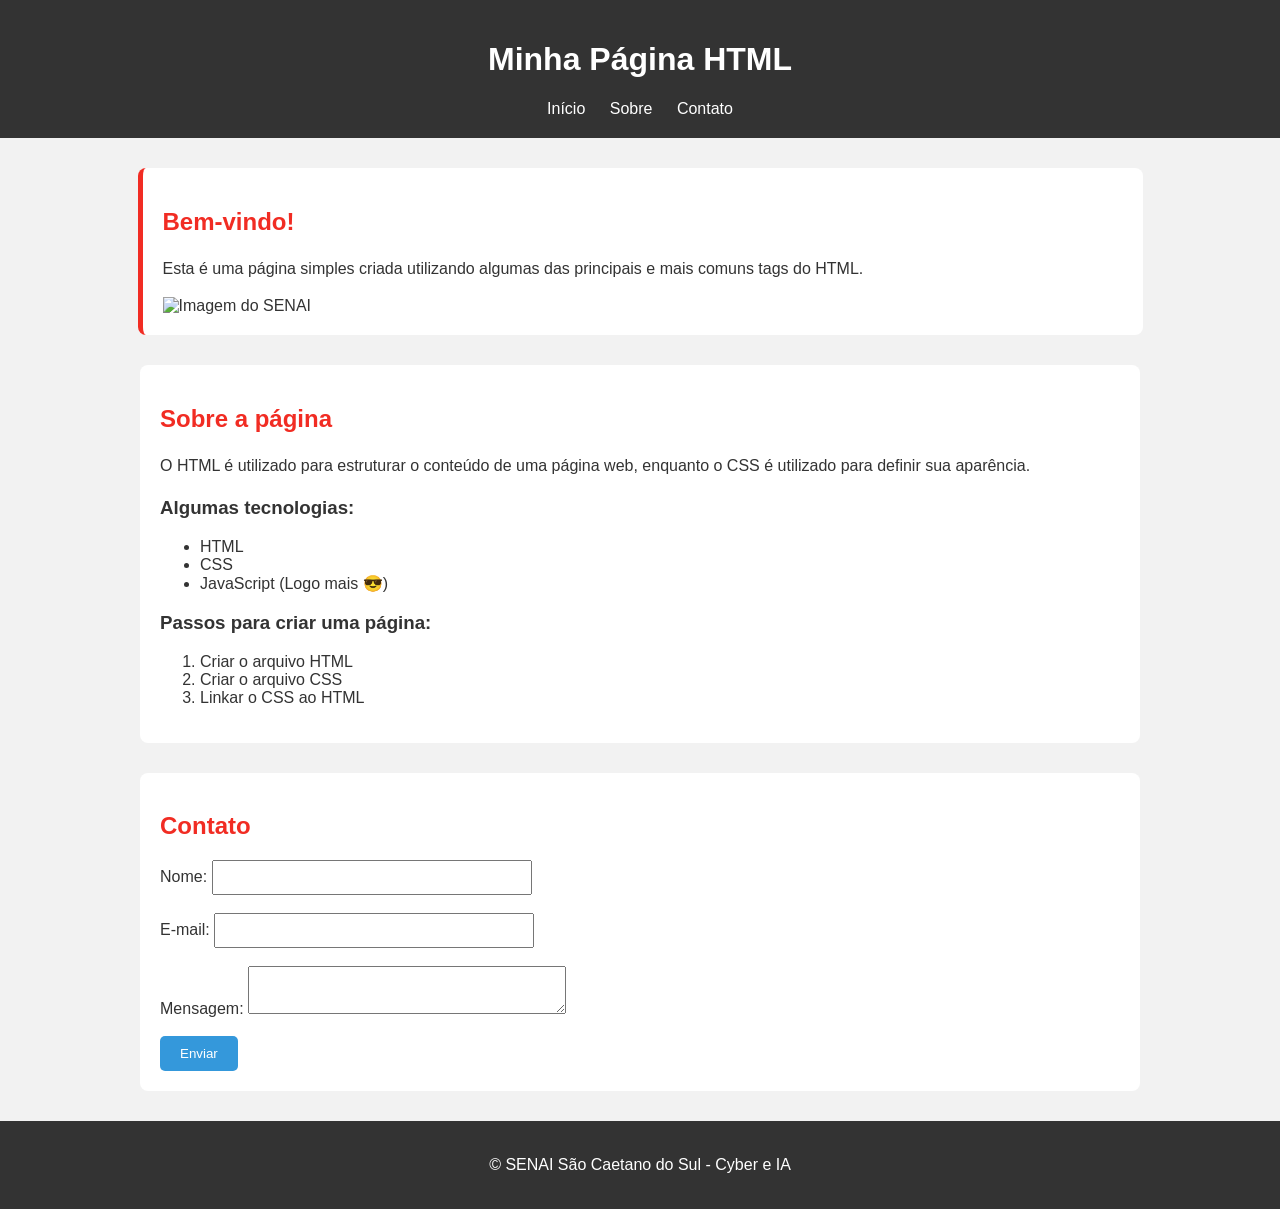
==== Home/index.html @ e043797a "iniciando o projeto" ====
<!DOCTYPE html>
<html lang="pt-BR">
<head>
    <meta charset="UTF-8">
    <meta name="viewport" content="width=device-width, initial-scale=1.0">

    <title>Minha Página HTML</title>

    <!-- Link para o arquivo CSS externo -->
    <link rel="stylesheet" href="style.css">
</head>

<body>

    <header id="cabecalho">
        <h1>Minha Página HTML</h1>

        <nav>
            <a href="#inicio">Início</a>
            <a href="#sobre">Sobre</a>
            <a href="#contato">Contato</a>
        </nav>
    </header>

    <main>

        <section id="inicio" class="secao">
            <h2>Bem-vindo!</h2>

            <p>
                Esta é uma página simples criada utilizando algumas
                das principais e mais comuns tags do HTML.
            </p>

            <img
                src="https://encrypted-tbn0.gstatic.com/images?q=tbn:ANd9GcTf_hTBVaxPacbGCSpSGp-CMgi8OzX09eHSZrMtBziHdM8jllZdi2ClsQw&s=10"
                alt="Imagem do SENAI"
            >
        </section>

        <section id="sobre" class="secao">
            <h2>Sobre a página</h2>

            <p>
                O HTML é utilizado para estruturar o conteúdo de uma
                página web, enquanto o CSS é utilizado para definir
                sua aparência.
            </p>

            <h3>Algumas tecnologias:</h3>

            <ul>
                <li>HTML</li>
                <li>CSS</li>
                <li>JavaScript (Logo mais 😎)</li>
            </ul>

            <h3>Passos para criar uma página:</h3>

            <ol>
                <li>Criar o arquivo HTML</li>
                <li>Criar o arquivo CSS</li>
                <li>Linkar o CSS ao HTML</li>
            </ol>
        </section>

        <section id="contato" class="secao">
            <h2>Contato</h2>

            <form>
                <label for="nome">Nome:</label>
                <input type="text" id="nome" name="nome">

                <br><br>

                <label for="email">E-mail:</label>
                <input type="email" id="email" name="email">

                <br><br>

                <label for="mensagem">Mensagem:</label>
                <textarea id="mensagem" name="mensagem"></textarea>

                <br><br>

                <button type="submit">Enviar</button>
            </form>
        </section>

    </main>

    <footer>
        <p>&copy; SENAI São Caetano do Sul - Cyber e IA</p>
    </footer>

</body>
</html>
---- Home/style.css ----
/* Referência a uma TAG */
body {
    font-family: Arial, sans-serif;
    margin: 0;
    background-color: #f2f2f2;
    color: #333;
}

/* Referência a um ID */
#cabecalho {
    background-color: #333;
    color: white;
    padding: 20px;
    text-align: center;
}

/* Referência a uma TAG dentro de outra TAG */
nav a {
    color: white;
    text-decoration: none;
    margin: 0 10px;
}

/* Referência a uma CLASSE */
.secao {
    background-color: white;
    margin: 30px auto;
    padding: 20px;
    max-width: 960px;
    border-radius: 8px;
}

/* Referência a um ID */
#inicio {
    border-left: 5px solid #f12c23;
}

/* Referência a TAG */
h2 {
    color: #f12c23;
}

/* Referência a TAG */
p {
    line-height: 1.6;
}

/* Referência a uma classe + TAG */
.secao img {
    max-width: 100%;
    height: auto;
}

/* Referência a TAG */
input,
textarea {
    padding: 8px;
    width: 300px;
    max-width: 90%;
}

/* Referência a TAG */
button {
    background-color: #3498db;
    color: white;
    border: none;
    padding: 10px 20px;
    cursor: pointer;
    border-radius: 5px;
}

/* Referência a TAG com pseudo-classe */
button:hover {
    background-color: #217dbb;
}

/* Referência a uma TAG */
footer {
    text-align: center;
    background-color: #333;
    color: white;
    padding: 15px;
}
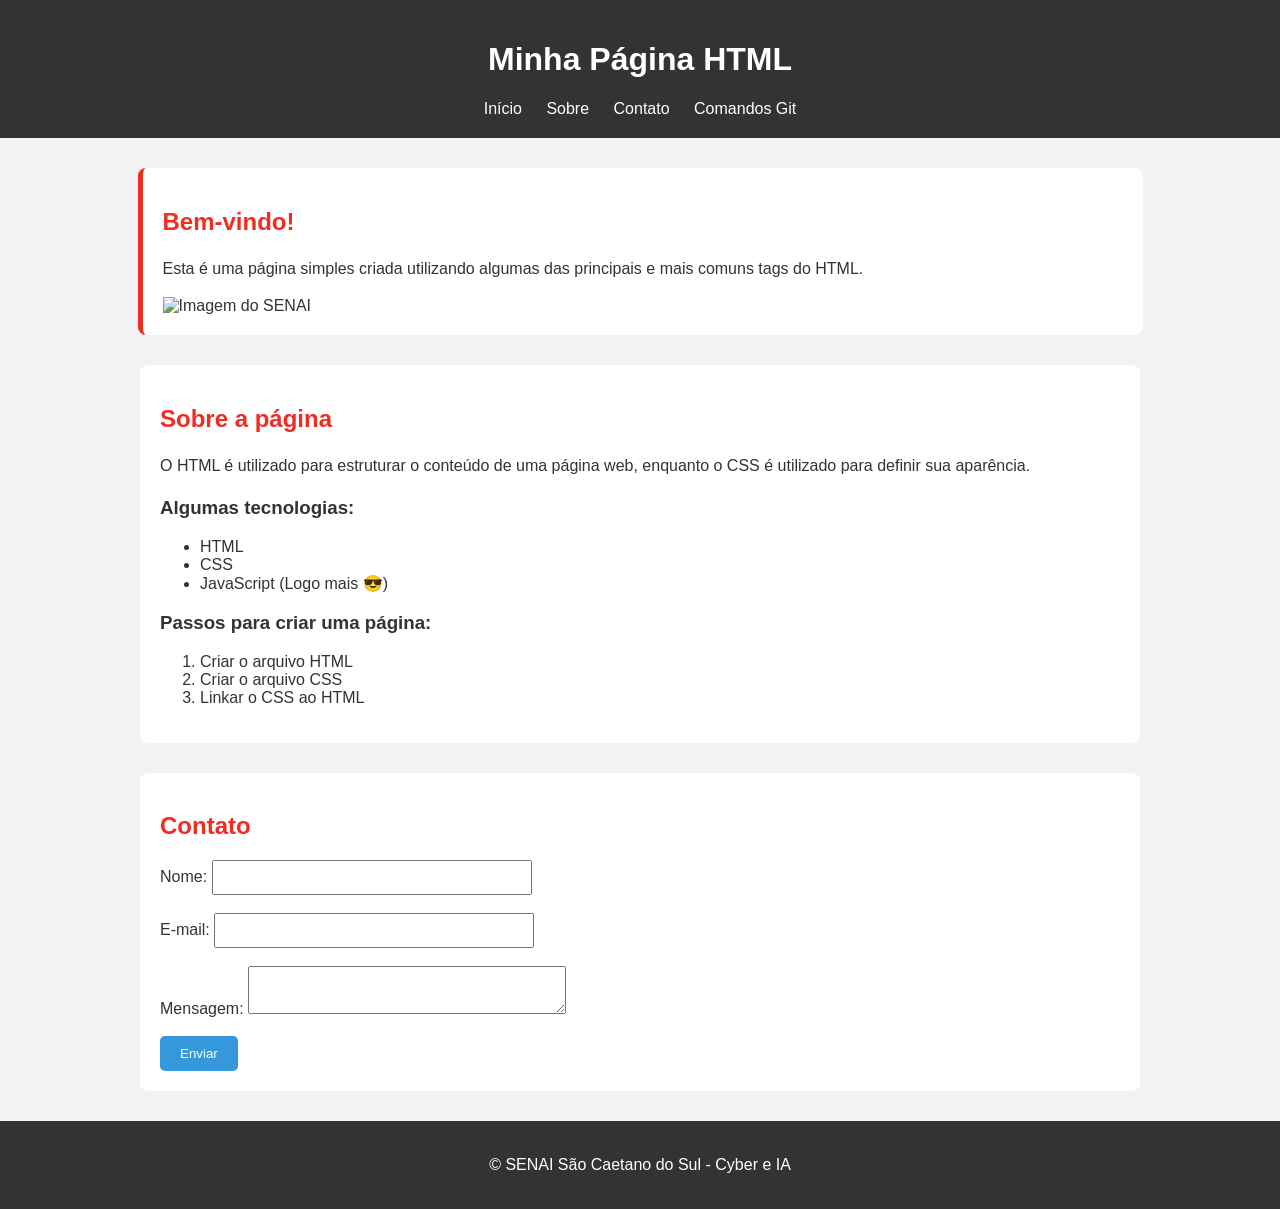
==== commit 7d7d3f0f: "adicionando link para a tela de comandos do git na tela home" ====
--- a/Home/index.html
+++ b/Home/index.html
@@ -19,6 +19,7 @@
             <a href="#inicio">Início</a>
             <a href="#sobre">Sobre</a>
             <a href="#contato">Contato</a>
+            <a href="../ComandosGit/index.html">Comandos Git</a>
         </nav>
     </header>
 
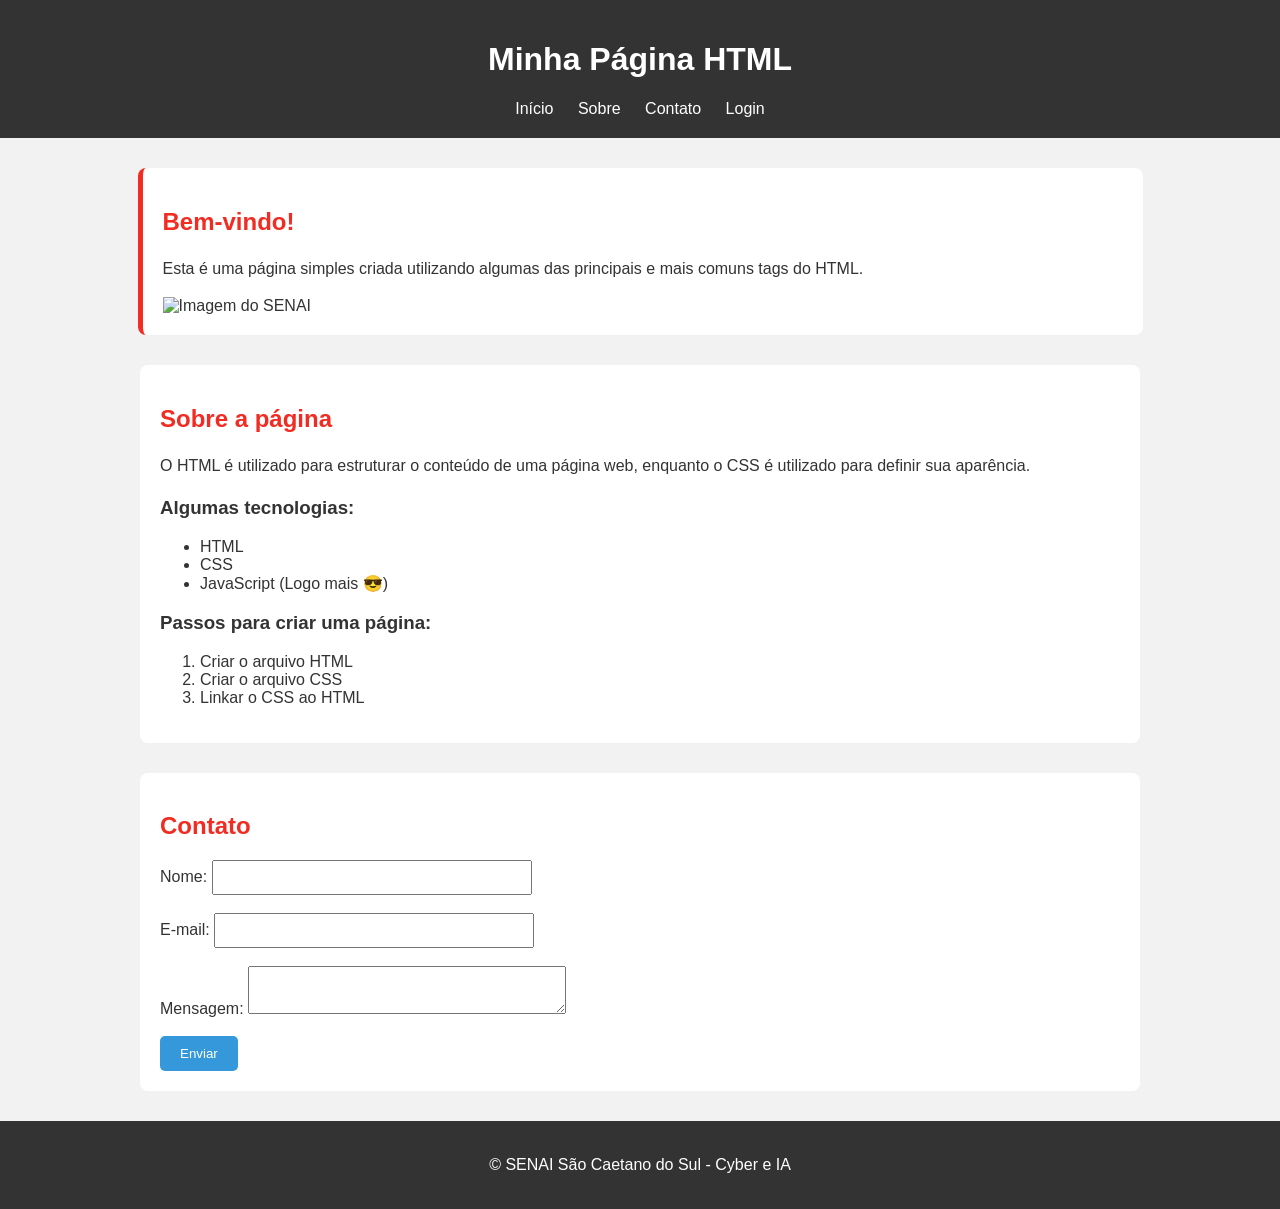
==== commit 6c365ea5: "adicionando link para a tela de login na home" ====
--- a/Home/index.html
+++ b/Home/index.html
@@ -19,7 +19,7 @@
             <a href="#inicio">Início</a>
             <a href="#sobre">Sobre</a>
             <a href="#contato">Contato</a>
-            <a href="../ComandosGit/index.html">Comandos Git</a>
+            <a href="../Login/index.html">Login</a>
         </nav>
     </header>
 
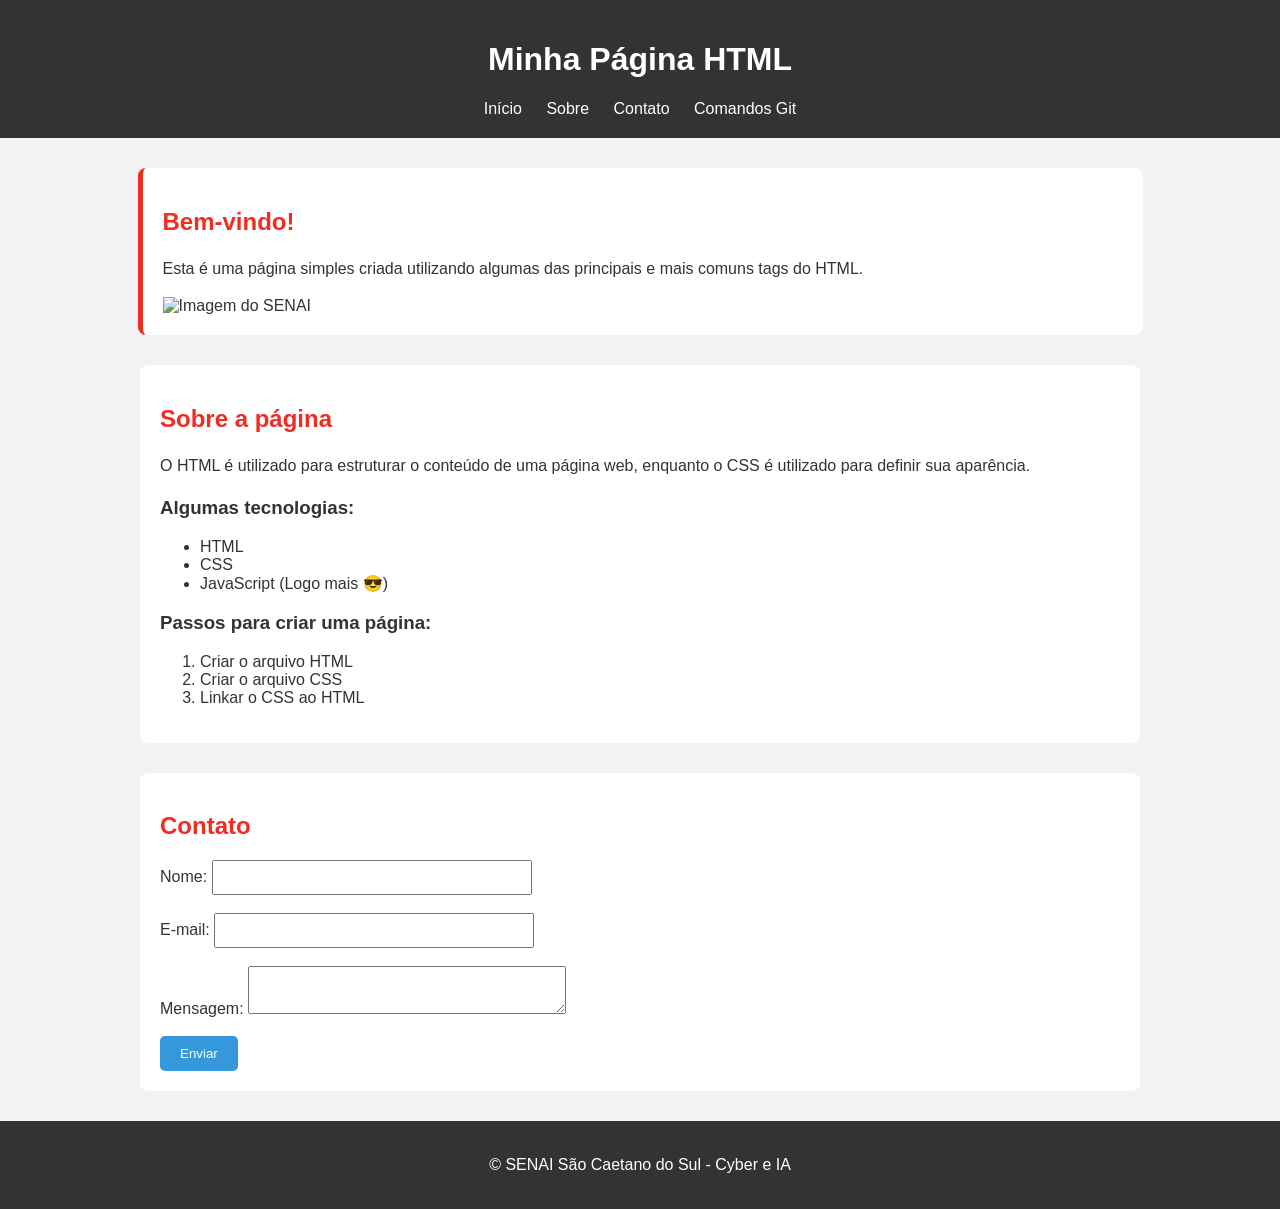
==== commit dfa42bc9: "Merge pull request #2 from s-f22/feature/link-comandos adicionando link para a tela de comandos do g" ====
--- a/Home/index.html
+++ b/Home/index.html
@@ -19,7 +19,7 @@
             <a href="#inicio">Início</a>
             <a href="#sobre">Sobre</a>
             <a href="#contato">Contato</a>
-            <a href="../Login/index.html">Login</a>
+            <a href="../ComandosGit/index.html">Comandos Git</a>
         </nav>
     </header>
 
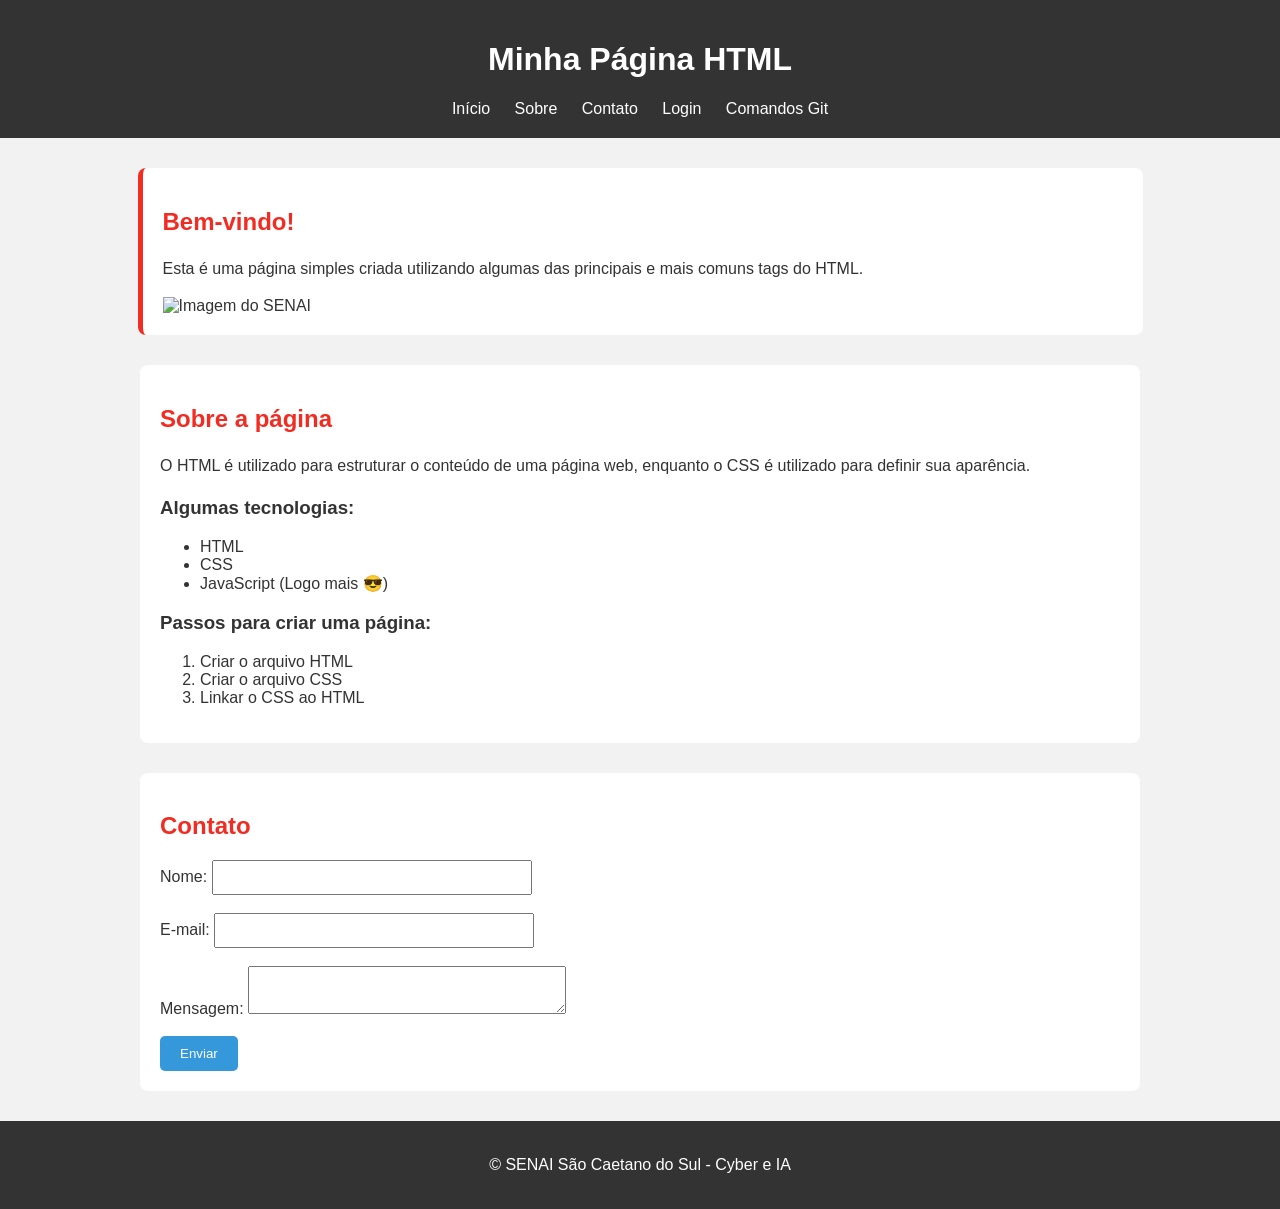
==== commit e9c37f2e: "Merge branch 'main' into feature/link-login" ====
--- a/Home/index.html
+++ b/Home/index.html
@@ -19,6 +19,7 @@
             <a href="#inicio">Início</a>
             <a href="#sobre">Sobre</a>
             <a href="#contato">Contato</a>
+            <a href="../Login/index.html">Login</a>
             <a href="../ComandosGit/index.html">Comandos Git</a>
         </nav>
     </header>
